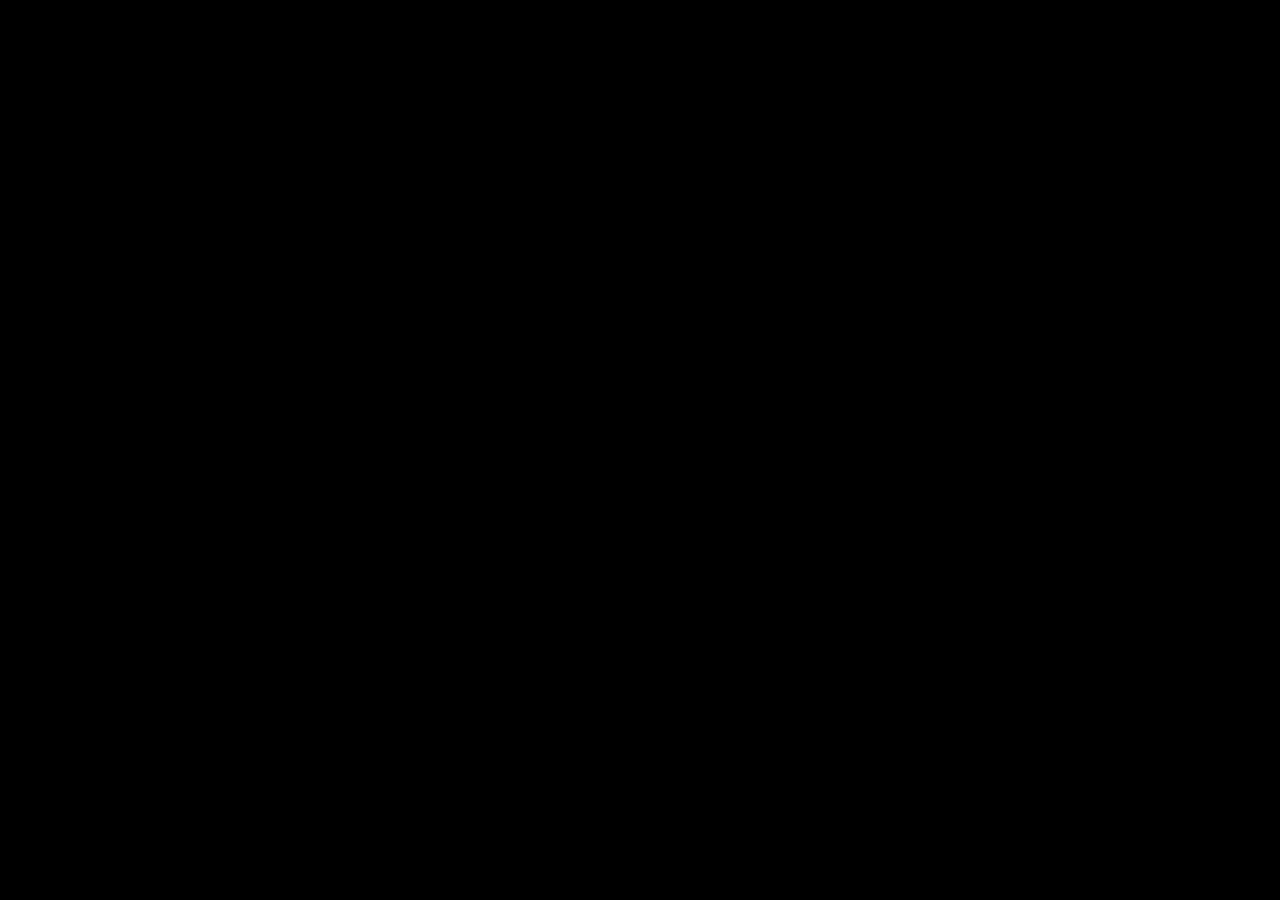
==== admin.html @ b7708b69 "Create admin.html" ====
<!DOCTYPE html>
<html lang="en">
<head>
    <meta charset="UTF-8">
    <meta name="viewport" content="width=device-width, initial-scale=1.0, viewport-fit=cover">
    <title>Youth Earner's - Admin Panel</title>
    <link rel="stylesheet" href="https://cdnjs.cloudflare.com/ajax/libs/font-awesome/6.4.0/css/all.min.css">
    <script src="https://unpkg.com/react@18/umd/react.production.min.js"></script>
    <script src="https://unpkg.com/react-dom@18/umd/react-dom.production.min.js"></script>
    <script src="https://unpkg.com/@babel/standalone/babel.min.js"></script>
    <script src="https://cdn.tailwindcss.com"></script>
    <style>
        :root { --black: #000000; --dark: #050505; --gold: #dcae45; --gold-light: #ffe29a; --text: #f8fafc; }
        body { background: var(--black); color: var(--text); font-family: 'Arial', sans-serif; margin: 0; padding: 0; }
        .bg-premium-dark { background: radial-gradient(ellipse at top, rgba(220, 174, 69, 0.15) 0%, transparent 60%), radial-gradient(circle at bottom, rgba(220, 174, 69, 0.1) 0%, #000000 60%); background-color: var(--black); min-height: 100vh; }
        .gold-card { background: linear-gradient(180deg, #111, #050505); border: 1px solid rgba(220,174,69,0.4); box-shadow: 0 0 15px rgba(220,174,69,0.1); transition: all 0.3s ease; }
        .gold-card:hover { border-color: #dcae45; box-shadow: 0 0 25px rgba(220,174,69,0.3); }
        .btn-gold { background: linear-gradient(90deg, #dcae45, #ffe29a, #dcae45); color: #000; font-weight: bold; border: none; transition: 0.3s; background-size: 200% auto; }
        .btn-gold:hover { background-position: right center; }
        .btn-gold:active { transform: scale(0.95); }
        .text-gold-gradient { background: linear-gradient(90deg, #ffe29a, #dcae45); -webkit-background-clip: text; -webkit-text-fill-color: transparent; }
        
        /* Custom Scrollbar for tables */
        .custom-scroll::-webkit-scrollbar { height: 8px; width: 8px; }
        .custom-scroll::-webkit-scrollbar-track { background: #111; border-radius: 4px; }
        .custom-scroll::-webkit-scrollbar-thumb { background: #dcae45; border-radius: 4px; }
        
        table { width: 100%; border-collapse: separate; border-spacing: 0; }
        th { background: #111; color: #dcae45; padding: 12px; text-align: left; border-bottom: 2px solid #dcae45; white-space: nowrap; }
        td { padding: 12px; border-bottom: 1px solid #333; white-space: nowrap; }
        tr:hover { background: rgba(220,174,69,0.05); }
    </style>
</head>
<body>

    <div id="root"></div>

    <!-- Firebase Connection Script -->
    <script type="module">
        import { initializeApp } from "https://www.gstatic.com/firebasejs/10.8.1/firebase-app.js";
        import { getFirestore, collection, query, onSnapshot, doc, setDoc, getDoc, addDoc, updateDoc, deleteDoc } from "https://www.gstatic.com/firebasejs/10.8.1/firebase-firestore.js";

        const firebaseConfig = {
            apiKey: "AIzaSyA4pTWtUMbZFhrMORZibUhV7gpPRy6DreY",
            authDomain: "youth-earners-d34ca.firebaseapp.com",
            projectId: "youth-earners-d34ca",
            storageBucket: "youth-earners-d34ca.firebasestorage.app",
            messagingSenderId: "568087034965",
            appId: "1:568087034965:web:b4f79488d22db53af128dc"
        };

        const app = initializeApp(firebaseConfig);
        window.db = getFirestore(app);
        window.fs = { collection, query, onSnapshot, doc, setDoc, getDoc, addDoc, updateDoc, deleteDoc };
    </script>

    <!-- React Admin UI -->
    <script type="text/babel">
        const { useState, useEffect } = React;

        function AdminApp() {
            const [isAuthorized, setIsAuthorized] = useState(false);
            const [password, setPassword] = useState('');
            const [activeTab, setActiveTab] = useState('dashboard');

            // Data States
            const [deposits, setDeposits] = useState([]);
            const [withdrawals, setWithdrawals] = useState([]);
            const [matches, setMatches] = useState([]);
            const [banners, setBanners] = useState([]);
            const [adminUtrs, setAdminUtrs] = useState([]);
            const [settings, setSettings] = useState({ upiId: '', qrUrl: '' });

            // Form States
            const [matchForm, setMatchForm] = useState({ entry: '', win: '', logo: '' });
            const [bannerForm, setBannerForm] = useState({ imageUrl: '', link: '' });
            const [utrForm, setUtrForm] = useState({ utr: '', amount: '' });

            // Simple Admin Auth
            const handleLogin = (e) => {
                e.preventDefault();
                if(password === 'Admin@123') setIsAuthorized(true); // Default Password
                else alert('Wrong Password!');
            };

            // ---- FETCH DATA LISENERS ----
            useEffect(() => {
                if(!isAuthorized || !window.db) return;

                const unsubs = [];
                // 1. Fetch Deposits
                unsubs.push(window.fs.onSnapshot(window.fs.collection(window.db, "deposits"), (snap) => {
                    let deps = snap.docs.map(doc => ({ id: doc.id, ...doc.data() }));
                    setDeposits(deps.sort((a,b) => b.date - a.date));
                }));

                // 2. Fetch Withdrawals
                unsubs.push(window.fs.onSnapshot(window.fs.collection(window.db, "withdrawals"), (snap) => {
                    let withs = snap.docs.map(doc => ({ id: doc.id, ...doc.data() }));
                    setWithdrawals(withs.sort((a,b) => b.date - a.date));
                }));

                // 3. Fetch Matches
                unsubs.push(window.fs.onSnapshot(window.fs.collection(window.db, "matches"), (snap) => {
                    setMatches(snap.docs.map(doc => ({ id: doc.id, ...doc.data() })));
                }));

                // 4. Fetch Banners
                unsubs.push(window.fs.onSnapshot(window.fs.collection(window.db, "banners"), (snap) => {
                    setBanners(snap.docs.map(doc => ({ id: doc.id, ...doc.data() })));
                }));

                // 5. Fetch Admin UTRs
                unsubs.push(window.fs.onSnapshot(window.fs.collection(window.db, "admin_utrs"), (snap) => {
                    setAdminUtrs(snap.docs.map(doc => ({ id: doc.id, ...doc.data() })));
                }));

                // 6. Fetch Settings
                const fetchSettings = async () => {
                    const snap = await window.fs.getDoc(window.fs.doc(window.db, "settings", "payment"));
                    if(snap.exists()) setSettings(snap.data());
                };
                fetchSettings();

                return () => unsubs.forEach(unsub => unsub());
            }, [isAuthorized]);

            // ---- AUTO APPROVE LOGIC ----
            useEffect(() => {
                const autoApprove = async () => {
                    if(deposits.length === 0 || adminUtrs.length === 0) return;
                    
                    for (let dep of deposits) {
                        if (dep.status === 'pending') {
                            // Find matching UTR that is unused
                            const match = adminUtrs.find(u => u.utr === dep.utr && u.used === false);
                            if (match && Number(match.amount) === Number(dep.amount)) {
                                console.log(`Auto-Approving UTR: ${dep.utr}`);
                                // 1. Mark Deposit as Approved
                                await window.fs.updateDoc(window.fs.doc(window.db, "deposits", dep.id), { status: 'approved', note: 'Auto' });
                                // 2. Mark Admin UTR as Used
                                await window.fs.updateDoc(window.fs.doc(window.db, "admin_utrs", match.id), { used: true });
                                // 3. Update User Wallet
                                const userRef = window.fs.doc(window.db, "users", dep.uid);
                                const userSnap = await window.fs.getDoc(userRef);
                                if(userSnap.exists()){
                                    await window.fs.updateDoc(userRef, { wallet: userSnap.data().wallet + Number(dep.amount) });
                                }
                            }
                        }
                    }
                };
                autoApprove();
            }, [deposits, adminUtrs]);


            // ---- HANDLERS ----
            const addMatch = async (e) => {
                e.preventDefault();
                await window.fs.addDoc(window.fs.collection(window.db, "matches"), { entry: Number(matchForm.entry), win: Number(matchForm.win), logo: matchForm.logo });
                setMatchForm({ entry: '', win: '', logo: '' });
                alert("Match Added!");
            };

            const addBanner = async (e) => {
                e.preventDefault();
                await window.fs.addDoc(window.fs.collection(window.db, "banners"), { imageUrl: bannerForm.imageUrl, link: bannerForm.link });
                setBannerForm({ imageUrl: '', link: '' });
                alert("Banner Added!");
            };

            const addUtr = async (e) => {
                e.preventDefault();
                await window.fs.addDoc(window.fs.collection(window.db, "admin_utrs"), { utr: utrForm.utr, amount: Number(utrForm.amount), used: false, date: new Date() });
                setUtrForm({ utr: '', amount: '' });
                alert("UTR Added for Auto-Approve!");
            };

            const saveSettings = async (e) => {
                e.preventDefault();
                await window.fs.setDoc(window.fs.doc(window.db, "settings", "payment"), settings);
                alert("Settings Saved!");
            };

            const deleteItem = async (col, id) => {
                if(confirm("Are you sure?")) await window.fs.deleteDoc(window.fs.doc(window.db, col, id));
            };

            // ---- ACTION BUTTONS (APPROVE / REJECT) ----
            const handleDepositAction = async (dep, action) => {
                if(confirm(`Are you sure you want to ${action} this deposit?`)){
                    if(action === 'Approve'){
                        await window.fs.updateDoc(window.fs.doc(window.db, "deposits", dep.id), { status: 'approved', note: 'Manual' });
                        const userRef = window.fs.doc(window.db, "users", dep.uid);
                        const userSnap = await window.fs.getDoc(userRef);
                        if(userSnap.exists()) await window.fs.updateDoc(userRef, { wallet: userSnap.data().wallet + Number(dep.amount) });
                    } else {
                        await window.fs.updateDoc(window.fs.doc(window.db, "deposits", dep.id), { status: 'rejected' });
                    }
                }
            };

            const handleWithdrawAction = async (wit, action) => {
                if(confirm(`Are you sure you want to ${action} this withdrawal?`)){
                    if(action === 'Approve'){
                        await window.fs.updateDoc(window.fs.doc(window.db, "withdrawals", wit.id), { status: 'approved' });
                        // Money was already deducted from user wallet when requesting
                    } else {
                        await window.fs.updateDoc(window.fs.doc(window.db, "withdrawals", wit.id), { status: 'rejected' });
                        // Refund money to user wallet
                        const userRef = window.fs.doc(window.db, "users", wit.uid);
                        const userSnap = await window.fs.getDoc(userRef);
                        if(userSnap.exists()) await window.fs.updateDoc(userRef, { wallet: userSnap.data().wallet + Number(wit.amount) });
                    }
                }
            };

            // ---- UI VIEWS ----
            if(!isAuthorized) {
                return (
                    <div className="bg-premium-dark flex items-center justify-center min-h-screen">
                        <div className="gold-card p-8 rounded-3xl w-full max-w-sm text-center">
                            <i className="fa-solid fa-user-tie text-6xl text-[#dcae45] mb-4"></i>
                            <h2 className="text-2xl font-black text-white mb-6 uppercase tracking-widest">Admin Login</h2>
                            <form onSubmit={handleLogin} className="flex flex-col gap-4">
                                <input type="password" placeholder="Admin Password" value={password} onChange={e=>setPassword(e.target.value)} className="bg-black border border-[#dcae45]/50 p-3 rounded-xl text-white text-center tracking-widest outline-none focus:border-[#dcae45]" required />
                                <button type="submit" className="btn-gold py-3 rounded-xl uppercase tracking-widest mt-2">Access Panel</button>
                            </form>
                        </div>
                    </div>
                );
            }

            return (
                <div className="bg-premium-dark min-h-screen flex">
                    
                    {/* SIDEBAR */}
                    <div className="w-64 bg-[#0a0a0a] border-r border-[#dcae45]/30 min-h-screen p-4 flex flex-col gap-2 shadow-[4px_0_20px_rgba(220,174,69,0.1)]">
                        <div className="text-center pb-6 border-b border-[#dcae45]/20 mb-4 mt-2">
                            <h1 className="text-2xl font-black text-gold-gradient uppercase tracking-wider">Admin Panel</h1>
                            <p className="text-xs text-gray-400 tracking-widest">Youth Earners</p>
                        </div>

                        {[
                            { id: 'dashboard', icon: 'fa-chart-pie', name: 'Dashboard' },
                            { id: 'matches', icon: 'fa-gamepad', name: 'Matches' },
                            { id: 'banners', icon: 'fa-image', name: 'Banners' },
                            { id: 'utrs', icon: 'fa-bolt', name: 'Auto UTRs' },
                            { id: 'deposits', icon: 'fa-arrow-down', name: 'Deposits' },
                            { id: 'withdrawals', icon: 'fa-arrow-up', name: 'Withdrawals' },
                            { id: 'settings', icon: 'fa-gear', name: 'Settings' }
                        ].map(tab => (
                            <button key={tab.id} onClick={() => setActiveTab(tab.id)} 
                                className={`flex items-center gap-3 p-3 rounded-xl transition-all font-bold ${activeTab === tab.id ? 'bg-gradient-to-r from-[#dcae45] to-[#ffe29a] text-black shadow-[0_0_10px_rgba(220,174,69,0.5)]' : 'text-gray-400 hover:bg-[#111] hover:text-[#dcae45]'}`}>
                                <i className={`fa-solid ${tab.icon} w-6`}></i> {tab.name}
                            </button>
                        ))}
                    </div>

                    {/* MAIN CONTENT AREA */}
                    <div className="flex-1 p-8 h-screen overflow-y-auto custom-scroll">
                        
                        {/* DASHBOARD */}
                        {activeTab === 'dashboard' && (
                            <div>
                                <h2 className="text-3xl font-black text-white mb-6 uppercase">Dashboard Overview</h2>
                                <div className="grid grid-cols-3 gap-6">
                                    <div className="gold-card p-6 rounded-2xl flex items-center gap-4">
                                        <div className="w-14 h-14 bg-[#111] border border-[#dcae45]/50 rounded-full flex items-center justify-center text-2xl text-[#dcae45]"><i className="fa-solid fa-clock"></i></div>
                                        <div><div className="text-gray-400 text-sm font-bold">Pending Deposits</div><div className="text-3xl font-black text-white">{deposits.filter(d=>d.status==='pending').length}</div></div>
                                    </div>
                                    <div className="gold-card p-6 rounded-2xl flex items-center gap-4">
                                        <div className="w-14 h-14 bg-[#111] border border-[#dcae45]/50 rounded-full flex items-center justify-center text-2xl text-[#dcae45]"><i className="fa-solid fa-money-bill-transfer"></i></div>
                                        <div><div className="text-gray-400 text-sm font-bold">Pending Withdrawals</div><div className="text-3xl font-black text-white">{withdrawals.filter(w=>w.status==='pending').length}</div></div>
                                    </div>
                                    <div className="gold-card p-6 rounded-2xl flex items-center gap-4">
                                        <div className="w-14 h-14 bg-[#111] border border-[#dcae45]/50 rounded-full flex items-center justify-center text-2xl text-[#dcae45]"><i className="fa-solid fa-bolt"></i></div>
                                        <div><div className="text-gray-400 text-sm font-bold">Active Auto-UTRs</div><div className="text-3xl font-black text-white">{adminUtrs.filter(u=>!u.used).length}</div></div>
                                    </div>
                                </div>
                            </div>
                        )}

                        {/* MATCHES */}
                        {activeTab === 'matches' && (
                            <div>
                                <h2 className="text-3xl font-black text-white mb-6 uppercase">Manage Matches</h2>
                                <form onSubmit={addMatch} className="gold-card p-6 rounded-2xl mb-8 flex gap-4 items-end">
                                    <div className="flex-1"><label className="text-xs text-gray-400 font-bold">Entry Amount (₹)</label><input type="number" value={matchForm.entry} onChange={e=>setMatchForm({...matchForm, entry:e.target.value})} className="w-full bg-black border border-gray-700 p-3 rounded-lg text-white outline-none focus:border-[#dcae45] mt-1" required/></div>
                                    <div className="flex-1"><label className="text-xs text-gray-400 font-bold">Winning Amount (₹)</label><input type="number" value={matchForm.win} onChange={e=>setMatchForm({...matchForm, win:e.target.value})} className="w-full bg-black border border-gray-700 p-3 rounded-lg text-white outline-none focus:border-[#dcae45] mt-1" required/></div>
                                    <div className="flex-[2]"><label className="text-xs text-gray-400 font-bold">Logo Image URL</label><input type="text" value={matchForm.logo} onChange={e=>setMatchForm({...matchForm, logo:e.target.value})} placeholder="https://..." className="w-full bg-black border border-gray-700 p-3 rounded-lg text-white outline-none focus:border-[#dcae45] mt-1" required/></div>
                                    <button type="submit" className="btn-gold py-3 px-6 rounded-lg h-[50px]"><i className="fa-solid fa-plus"></i> Add Match</button>
                                </form>
                                <div className="grid grid-cols-4 gap-4">
                                    {matches.map(m => (
                                        <div key={m.id} className="bg-[#111] border border-gray-800 p-4 rounded-xl text-center relative group">
                                            <button onClick={()=>deleteItem('matches', m.id)} className="absolute top-2 right-2 text-red-500 opacity-0 group-hover:opacity-100 transition"><i className="fa-solid fa-trash"></i></button>
                                            <img src={m.logo} className="w-12 h-12 mx-auto mb-2 object-contain bg-black p-1 rounded border border-[#dcae45]" />
                                            <div className="text-gray-400 text-sm">Entry: <span className="text-white font-bold">₹{m.entry}</span></div>
                                            <div className="text-[#10b981] font-black text-lg">WIN: ₹{m.win}</div>
                                        </div>
                                    ))}
                                </div>
                            </div>
                        )}

                        {/* BANNERS */}
                        {activeTab === 'banners' && (
                            <div>
                                <h2 className="text-3xl font-black text-white mb-6 uppercase">Manage Banners</h2>
                                <form onSubmit={addBanner} className="gold-card p-6 rounded-2xl mb-8 flex gap-4 items-end">
                                    <div className="flex-1"><label className="text-xs text-gray-400 font-bold">Banner Image URL</label><input type="text" value={bannerForm.imageUrl} onChange={e=>setBannerForm({...bannerForm, imageUrl:e.target.value})} className="w-full bg-black border border-gray-700 p-3 rounded-lg text-white outline-none focus:border-[#dcae45] mt-1" required/></div>
                                    <div className="flex-1"><label className="text-xs text-gray-400 font-bold">Target Link (Click URL)</label><input type="text" value={bannerForm.link} onChange={e=>setBannerForm({...bannerForm, link:e.target.value})} className="w-full bg-black border border-gray-700 p-3 rounded-lg text-white outline-none focus:border-[#dcae45] mt-1" required/></div>
                                    <button type="submit" className="btn-gold py-3 px-6 rounded-lg h-[50px]"><i className="fa-solid fa-plus"></i> Add Banner</button>
                                </form>
                                <div className="grid grid-cols-2 gap-4">
                                    {banners.map(b => (
                                        <div key={b.id} className="bg-[#111] border border-gray-800 p-2 rounded-xl relative group">
                                            <button onClick={()=>deleteItem('banners', b.id)} className="absolute top-4 right-4 bg-red-500 text-white w-8 h-8 rounded-full opacity-0 group-hover:opacity-100 transition shadow-lg"><i className="fa-solid fa-trash"></i></button>
                                            <img src={b.imageUrl} className="w-full h-32 object-cover rounded-lg border border-[#dcae45]/30" />
                                            <p className="text-xs text-gray-400 mt-2 px-2 overflow-hidden text-ellipsis whitespace-nowrap"><i className="fa-solid fa-link text-[#dcae45]"></i> {b.link}</p>
                                        </div>
                                    ))}
                                </div>
                            </div>
                        )}

                        {/* ADMIN UTRS (AUTO APPROVAL) */}
                        {activeTab === 'utrs' && (
                            <div>
                                <h2 className="text-3xl font-black text-white mb-2 uppercase">Auto-Approve UTRs</h2>
                                <p className="text-gray-400 mb-6 text-sm">Add UTRs received in your bank. If a user submits these, they will be auto-approved.</p>
                                <form onSubmit={addUtr} className="gold-card p-6 rounded-2xl mb-8 flex gap-4 items-end">
                                    <div className="flex-[2]"><label className="text-xs text-gray-400 font-bold">Transaction ID / UTR</label><input type="text" value={utrForm.utr} onChange={e=>setUtrForm({...utrForm, utr:e.target.value})} className="w-full bg-black border border-gray-700 p-3 rounded-lg text-white outline-none focus:border-[#dcae45] mt-1" required/></div>
                                    <div className="flex-1"><label className="text-xs text-gray-400 font-bold">Amount Received (₹)</label><input type="number" value={utrForm.amount} onChange={e=>setUtrForm({...utrForm, amount:e.target.value})} className="w-full bg-black border border-gray-700 p-3 rounded-lg text-white outline-none focus:border-[#dcae45] mt-1" required/></div>
                                    <button type="submit" className="btn-gold py-3 px-6 rounded-lg h-[50px]"><i className="fa-solid fa-plus"></i> Add UTR</button>
                                </form>
                                <div className="gold-card rounded-2xl overflow-hidden overflow-x-auto custom-scroll">
                                    <table className="w-full">
                                        <thead><tr><th>UTR Number</th><th>Amount</th><th>Status</th><th>Action</th></tr></thead>
                                        <tbody>
                                            {adminUtrs.map(u => (
                                                <tr key={u.id}>
                                                    <td className="font-mono text-gray-300">{u.utr}</td>
                                                    <td className="font-bold text-[#dcae45]">₹{u.amount}</td>
                                                    <td>{u.used ? <span className="bg-gray-800 text-gray-400 px-3 py-1 rounded-full text-xs font-bold">USED</span> : <span className="bg-[#10b981]/20 text-[#10b981] px-3 py-1 rounded-full text-xs font-bold border border-[#10b981]/50">AVAILABLE</span>}</td>
                                                    <td><button onClick={()=>deleteItem('admin_utrs', u.id)} className="text-red-500 hover:text-red-400"><i className="fa-solid fa-trash"></i></button></td>
                                                </tr>
                                            ))}
                                        </tbody>
                                    </table>
                                </div>
                            </div>
                        )}

                        {/* DEPOSITS TABLE */}
                        {activeTab === 'deposits' && (
                            <div>
                                <h2 className="text-3xl font-black text-white mb-6 uppercase">Deposit Requests</h2>
                                <div className="gold-card rounded-2xl overflow-hidden overflow-x-auto custom-scroll">
                                    <table className="w-full">
                                        <thead><tr><th>User</th><th>Amount</th><th>UTR</th><th>Status</th><th>Actions</th></tr></thead>
                                        <tbody>
                                            {deposits.map(d => (
                                                <tr key={d.id}>
                                                    <td><div className="font-bold text-white">{d.name}</div><div className="text-xs text-gray-500">{d.uid.substring(0,8)}...</div></td>
                                                    <td className="text-xl font-black text-[#10b981]">₹{d.amount}</td>
                                                    <td className="font-mono text-gray-400">{d.utr}</td>
                                                    <td>
                                                        {d.status==='pending' && <span className="text-yellow-500 font-bold"><i className="fa-solid fa-clock"></i> Pending</span>}
                                                        {d.status==='approved' && <span className="text-emerald-500 font-bold"><i className="fa-solid fa-check"></i> Approved</span>}
                                                        {d.status==='rejected' && <span className="text-red-500 font-bold"><i className="fa-solid fa-xmark"></i> Rejected</span>}
                                                        {d.note==='Auto' && <span className="ml-2 bg-[#dcae45] text-black text-[10px] px-2 py-0.5 rounded-full font-bold">AUTO</span>}
                                                    </td>
                                                    <td>
                                                        {d.status === 'pending' && (
                                                            <div className="flex gap-2">
                                                                <button onClick={()=>handleDepositAction(d, 'Approve')} className="bg-[#10b981] hover:bg-emerald-400 text-black px-4 py-1.5 rounded font-bold transition">Approve</button>
                                                                <button onClick={()=>handleDepositAction(d, 'Reject')} className="bg-red-500 hover:bg-red-400 text-white px-4 py-1.5 rounded font-bold transition">Reject</button>
                                                            </div>
                                                        )}
                                                    </td>
                                                </tr>
                                            ))}
                                        </tbody>
                                    </table>
                                </div>
                            </div>
                        )}

                        {/* WITHDRAWALS TABLE */}
                        {activeTab === 'withdrawals' && (
                            <div>
                                <h2 className="text-3xl font-black text-white mb-6 uppercase">Withdrawal Requests</h2>
                                <div className="gold-card rounded-2xl overflow-hidden overflow-x-auto custom-scroll">
                                    <table className="w-full">
                                        <thead><tr><th>User</th><th>Amount</th><th>Transfer To</th><th>Status</th><th>Actions</th></tr></thead>
                                        <tbody>
                                            {withdrawals.map(w => (
                                                <tr key={w.id}>
                                                    <td><div className="font-bold text-white">{w.name}</div><div className="text-xs text-gray-500">{w.uid.substring(0,8)}...</div></td>
                                                    <td className="text-xl font-black text-[#dcae45]">₹{w.amount}</td>
                                                    <td>
                                                        <div className="text-xs uppercase text-gray-400 font-bold">{w.type}</div>
                                                        <div className="font-mono text-white">{w.id}</div>
                                                    </td>
                                                    <td>
                                                        {w.status==='pending' && <span className="text-yellow-500 font-bold"><i className="fa-solid fa-clock"></i> Pending</span>}
                                                        {w.status==='approved' && <span className="text-emerald-500 font-bold"><i className="fa-solid fa-check"></i> Paid</span>}
                                                        {w.status==='rejected' && <span className="text-red-500 font-bold"><i className="fa-solid fa-rotate-left"></i> Refunded</span>}
                                                    </td>
                                                    <td>
                                                        {w.status === 'pending' && (
                                                            <div className="flex gap-2">
                                                                <button onClick={()=>handleWithdrawAction(w, 'Approve')} className="bg-[#dcae45] hover:bg-[#ffe29a] text-black px-4 py-1.5 rounded font-bold transition">Mark Paid</button>
                                                                <button onClick={()=>handleWithdrawAction(w, 'Reject')} className="bg-transparent border border-red-500 text-red-500 hover:bg-red-500 hover:text-white px-4 py-1.5 rounded font-bold transition">Reject & Refund</button>
                                                            </div>
                                                        )}
                                                    </td>
                                                </tr>
                                            ))}
                                        </tbody>
                                    </table>
                                </div>
                            </div>
                        )}

                        {/* SETTINGS */}
                        {activeTab === 'settings' && (
                            <div>
                                <h2 className="text-3xl font-black text-white mb-6 uppercase">App Settings</h2>
                                <form onSubmit={saveSettings} className="gold-card p-8 rounded-3xl max-w-xl">
                                    <div className="mb-6">
                                        <label className="block text-gray-400 font-bold mb-2 uppercase tracking-wide text-sm">Official UPI ID</label>
                                        <input type="text" value={settings.upiId} onChange={e=>setSettings({...settings, upiId:e.target.value})} className="w-full bg-black border border-gray-700 p-4 rounded-xl text-white outline-none focus:border-[#dcae45] text-lg font-bold" placeholder="youthearners@ybl"/>
                                    </div>
                                    <div className="mb-8">
                                        <label className="block text-gray-400 font-bold mb-2 uppercase tracking-wide text-sm">Payment QR Code Image URL</label>
                                        <input type="text" value={settings.qrUrl} onChange={e=>setSettings({...settings, qrUrl:e.target.value})} className="w-full bg-black border border-gray-700 p-4 rounded-xl text-white outline-none focus:border-[#dcae45]" placeholder="https://..."/>
                                        {settings.qrUrl && <img src={settings.qrUrl} className="mt-4 w-32 h-32 border border-[#dcae45] p-2 bg-white rounded-xl" />}
                                    </div>
                                    <button type="submit" className="btn-gold w-full py-4 rounded-xl text-xl uppercase tracking-widest"><i className="fa-solid fa-save"></i> Save Settings</button>
                                </form>
                            </div>
                        )}
                    </div>

                </div>
            );
        }
        const root = ReactDOM.createRoot(document.getElementById('root'));
        root.render(<AdminApp />);
    </script>
</body>
</html>
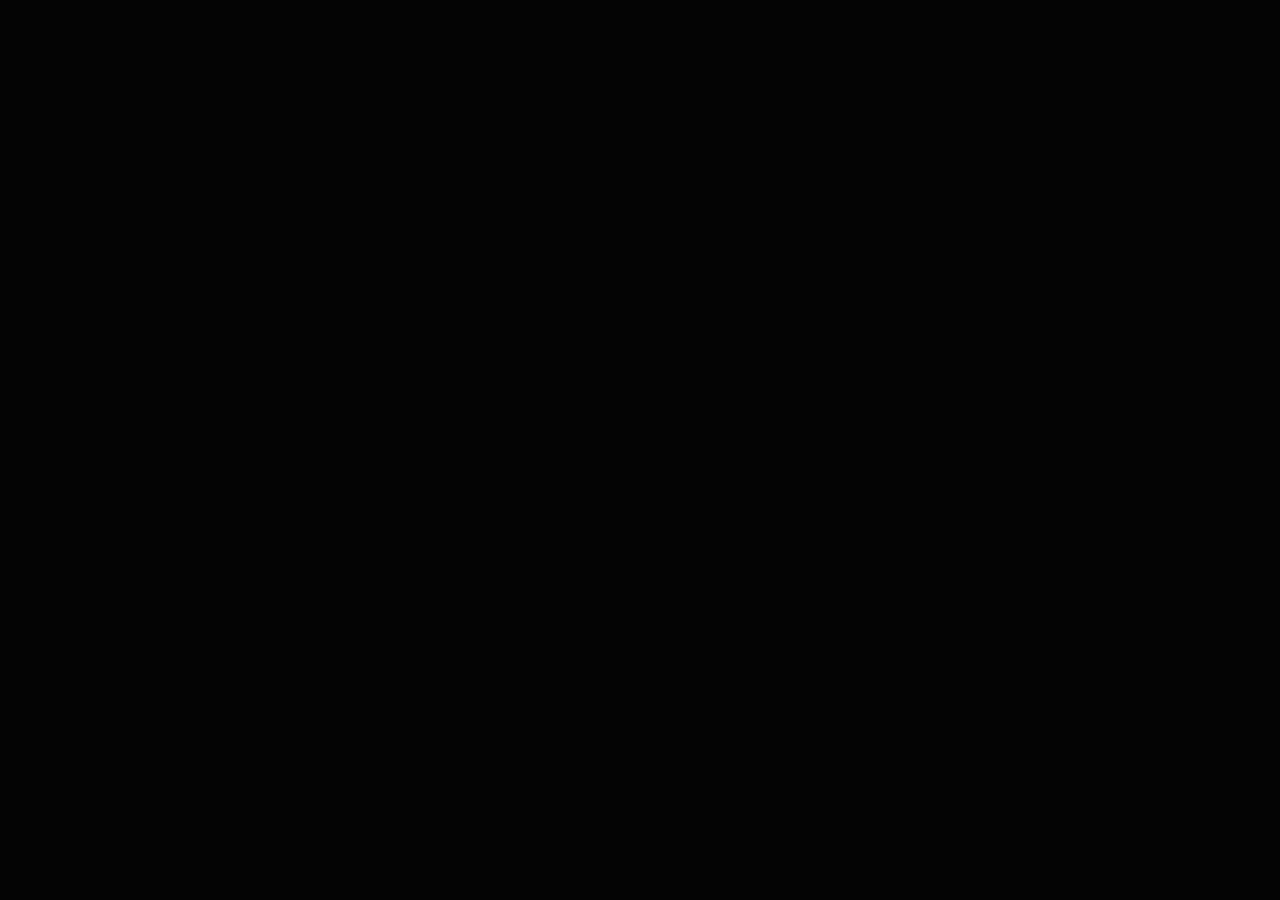
==== commit d6dffd6f: "Update and rename index.html to admin.html" ====
--- a/admin.html
+++ b/admin.html
@@ -2,44 +2,28 @@
 <html lang="en">
 <head>
     <meta charset="UTF-8">
-    <meta name="viewport" content="width=device-width, initial-scale=1.0, viewport-fit=cover">
-    <title>Youth Earner's - Admin Panel</title>
+    <meta name="viewport" content="width=device-width, initial-scale=1.0">
+    <title>Youth Earner's - VIP Admin</title>
     <link rel="stylesheet" href="https://cdnjs.cloudflare.com/ajax/libs/font-awesome/6.4.0/css/all.min.css">
     <script src="https://unpkg.com/react@18/umd/react.production.min.js"></script>
     <script src="https://unpkg.com/react-dom@18/umd/react-dom.production.min.js"></script>
     <script src="https://unpkg.com/@babel/standalone/babel.min.js"></script>
     <script src="https://cdn.tailwindcss.com"></script>
     <style>
-        :root { --black: #000000; --dark: #050505; --gold: #dcae45; --gold-light: #ffe29a; --text: #f8fafc; }
-        body { background: var(--black); color: var(--text); font-family: 'Arial', sans-serif; margin: 0; padding: 0; }
-        .bg-premium-dark { background: radial-gradient(ellipse at top, rgba(220, 174, 69, 0.15) 0%, transparent 60%), radial-gradient(circle at bottom, rgba(220, 174, 69, 0.1) 0%, #000000 60%); background-color: var(--black); min-height: 100vh; }
-        .gold-card { background: linear-gradient(180deg, #111, #050505); border: 1px solid rgba(220,174,69,0.4); box-shadow: 0 0 15px rgba(220,174,69,0.1); transition: all 0.3s ease; }
-        .gold-card:hover { border-color: #dcae45; box-shadow: 0 0 25px rgba(220,174,69,0.3); }
-        .btn-gold { background: linear-gradient(90deg, #dcae45, #ffe29a, #dcae45); color: #000; font-weight: bold; border: none; transition: 0.3s; background-size: 200% auto; }
-        .btn-gold:hover { background-position: right center; }
-        .btn-gold:active { transform: scale(0.95); }
-        .text-gold-gradient { background: linear-gradient(90deg, #ffe29a, #dcae45); -webkit-background-clip: text; -webkit-text-fill-color: transparent; }
-        
-        /* Custom Scrollbar for tables */
-        .custom-scroll::-webkit-scrollbar { height: 8px; width: 8px; }
-        .custom-scroll::-webkit-scrollbar-track { background: #111; border-radius: 4px; }
-        .custom-scroll::-webkit-scrollbar-thumb { background: #dcae45; border-radius: 4px; }
-        
-        table { width: 100%; border-collapse: separate; border-spacing: 0; }
-        th { background: #111; color: #dcae45; padding: 12px; text-align: left; border-bottom: 2px solid #dcae45; white-space: nowrap; }
-        td { padding: 12px; border-bottom: 1px solid #333; white-space: nowrap; }
-        tr:hover { background: rgba(220,174,69,0.05); }
+        body { background-color: #050505; color: #f8fafc; font-family: 'Arial', sans-serif; overflow-x: hidden; }
+        .sidebar-active { background: linear-gradient(90deg, rgba(220,174,69,0.15) 0%, transparent 100%); border-left: 4px solid #dcae45; color: #dcae45 !important; }
+        .gold-glow { box-shadow: 0 0 15px rgba(220,174,69,0.15); }
+        .hide-scrollbar::-webkit-scrollbar { display: none; }
     </style>
 </head>
 <body>
-
-    <div id="root"></div>
-
-    <!-- Firebase Connection Script -->
+    <div id="admin-root"></div>
+
     <script type="module">
         import { initializeApp } from "https://www.gstatic.com/firebasejs/10.8.1/firebase-app.js";
-        import { getFirestore, collection, query, onSnapshot, doc, setDoc, getDoc, addDoc, updateDoc, deleteDoc } from "https://www.gstatic.com/firebasejs/10.8.1/firebase-firestore.js";
-
+        import { getFirestore, collection, query, where, getDocs, doc, getDoc, updateDoc, addDoc, deleteDoc, onSnapshot } from "https://www.gstatic.com/firebasejs/10.8.1/firebase-firestore.js";
+
+        // तुम्हारा असली Firebase Config
         const firebaseConfig = {
             apiKey: "AIzaSyA4pTWtUMbZFhrMORZibUhV7gpPRy6DreY",
             authDomain: "youth-earners-d34ca.firebaseapp.com",
@@ -51,405 +35,356 @@
 
         const app = initializeApp(firebaseConfig);
         window.db = getFirestore(app);
-        window.fs = { collection, query, onSnapshot, doc, setDoc, getDoc, addDoc, updateDoc, deleteDoc };
+        window.fs = { collection, query, where, getDocs, doc, getDoc, updateDoc, addDoc, deleteDoc, onSnapshot };
     </script>
 
-    <!-- React Admin UI -->
     <script type="text/babel">
         const { useState, useEffect } = React;
 
-        function AdminApp() {
-            const [isAuthorized, setIsAuthorized] = useState(false);
-            const [password, setPassword] = useState('');
+        function AdminPanel() {
             const [activeTab, setActiveTab] = useState('dashboard');
-
-            // Data States
+            
+            // State variables
             const [deposits, setDeposits] = useState([]);
             const [withdrawals, setWithdrawals] = useState([]);
+            const [autoUtrs, setAutoUtrs] = useState([]);
             const [matches, setMatches] = useState([]);
-            const [banners, setBanners] = useState([]);
-            const [adminUtrs, setAdminUtrs] = useState([]);
-            const [settings, setSettings] = useState({ upiId: '', qrUrl: '' });
-
-            // Form States
-            const [matchForm, setMatchForm] = useState({ entry: '', win: '', logo: '' });
-            const [bannerForm, setBannerForm] = useState({ imageUrl: '', link: '' });
-            const [utrForm, setUtrForm] = useState({ utr: '', amount: '' });
-
-            // Simple Admin Auth
-            const handleLogin = (e) => {
-                e.preventDefault();
-                if(password === 'Admin@123') setIsAuthorized(true); // Default Password
-                else alert('Wrong Password!');
-            };
-
-            // ---- FETCH DATA LISENERS ----
+            
+            // Inputs
+            const [newUtr, setNewUtr] = useState('');
+            const [matchEntry, setMatchEntry] = useState('');
+            const [matchWin, setMatchWin] = useState('');
+
+            // ==========================================
+            // REAL-TIME DATABASE LISTENERS
+            // ==========================================
             useEffect(() => {
-                if(!isAuthorized || !window.db) return;
-
-                const unsubs = [];
-                // 1. Fetch Deposits
-                unsubs.push(window.fs.onSnapshot(window.fs.collection(window.db, "deposits"), (snap) => {
-                    let deps = snap.docs.map(doc => ({ id: doc.id, ...doc.data() }));
-                    setDeposits(deps.sort((a,b) => b.date - a.date));
-                }));
-
-                // 2. Fetch Withdrawals
-                unsubs.push(window.fs.onSnapshot(window.fs.collection(window.db, "withdrawals"), (snap) => {
-                    let withs = snap.docs.map(doc => ({ id: doc.id, ...doc.data() }));
-                    setWithdrawals(withs.sort((a,b) => b.date - a.date));
-                }));
-
-                // 3. Fetch Matches
-                unsubs.push(window.fs.onSnapshot(window.fs.collection(window.db, "matches"), (snap) => {
-                    setMatches(snap.docs.map(doc => ({ id: doc.id, ...doc.data() })));
-                }));
-
-                // 4. Fetch Banners
-                unsubs.push(window.fs.onSnapshot(window.fs.collection(window.db, "banners"), (snap) => {
-                    setBanners(snap.docs.map(doc => ({ id: doc.id, ...doc.data() })));
-                }));
-
-                // 5. Fetch Admin UTRs
-                unsubs.push(window.fs.onSnapshot(window.fs.collection(window.db, "admin_utrs"), (snap) => {
-                    setAdminUtrs(snap.docs.map(doc => ({ id: doc.id, ...doc.data() })));
-                }));
-
-                // 6. Fetch Settings
-                const fetchSettings = async () => {
-                    const snap = await window.fs.getDoc(window.fs.doc(window.db, "settings", "payment"));
-                    if(snap.exists()) setSettings(snap.data());
-                };
-                fetchSettings();
-
-                return () => unsubs.forEach(unsub => unsub());
-            }, [isAuthorized]);
-
-            // ---- AUTO APPROVE LOGIC ----
-            useEffect(() => {
-                const autoApprove = async () => {
-                    if(deposits.length === 0 || adminUtrs.length === 0) return;
-                    
-                    for (let dep of deposits) {
-                        if (dep.status === 'pending') {
-                            // Find matching UTR that is unused
-                            const match = adminUtrs.find(u => u.utr === dep.utr && u.used === false);
-                            if (match && Number(match.amount) === Number(dep.amount)) {
-                                console.log(`Auto-Approving UTR: ${dep.utr}`);
-                                // 1. Mark Deposit as Approved
-                                await window.fs.updateDoc(window.fs.doc(window.db, "deposits", dep.id), { status: 'approved', note: 'Auto' });
-                                // 2. Mark Admin UTR as Used
-                                await window.fs.updateDoc(window.fs.doc(window.db, "admin_utrs", match.id), { used: true });
-                                // 3. Update User Wallet
-                                const userRef = window.fs.doc(window.db, "users", dep.uid);
-                                const userSnap = await window.fs.getDoc(userRef);
-                                if(userSnap.exists()){
-                                    await window.fs.updateDoc(userRef, { wallet: userSnap.data().wallet + Number(dep.amount) });
-                                }
+                if(!window.fs) return;
+                
+                // Live Pending Deposits
+                const qDep = window.fs.query(window.fs.collection(window.db, "deposits"), window.fs.where("status", "==", "pending"));
+                const unsubDep = window.fs.onSnapshot(qDep, (snap) => {
+                    let d = []; snap.forEach(doc => d.push({ id: doc.id, ...doc.data() }));
+                    setDeposits(d);
+                });
+
+                // Live Pending Withdrawals
+                const qWith = window.fs.query(window.fs.collection(window.db, "withdrawals"), window.fs.where("status", "==", "pending"));
+                const unsubWith = window.fs.onSnapshot(qWith, (snap) => {
+                    let w = []; snap.forEach(doc => w.push({ id: doc.id, ...doc.data() }));
+                    setWithdrawals(w);
+                });
+
+                // Live Auto UTRs (Unused)
+                const qUtr = window.fs.query(window.fs.collection(window.db, "auto_utrs"), window.fs.where("used", "==", false));
+                const unsubUtr = window.fs.onSnapshot(qUtr, (snap) => {
+                    let u = []; snap.forEach(doc => u.push({ id: doc.id, ...doc.data() }));
+                    setAutoUtrs(u);
+                });
+
+                // Live Match Tiers
+                const unsubMatches = window.fs.onSnapshot(window.fs.collection(window.db, "match_tiers"), (snap) => {
+                    let m = []; snap.forEach(doc => m.push({ id: doc.id, ...doc.data() }));
+                    m.sort((a,b) => a.entry - b.entry);
+                    setMatches(m);
+                });
+
+                return () => { unsubDep(); unsubWith(); unsubUtr(); unsubMatches(); };
+            }, []);
+
+            // ==========================================
+            // DEPOSIT & REFERRAL LOGIC
+            // ==========================================
+            const approveDeposit = async (dep, isAuto = false) => {
+                if(!isAuto && !confirm(`Approve ₹${dep.amount} for ${dep.name}?`)) return;
+                try {
+                    await window.fs.updateDoc(window.fs.doc(window.db, "deposits", dep.id), { status: 'approved' });
+
+                    const userRef = window.fs.doc(window.db, "users", dep.uid);
+                    const userSnap = await window.fs.getDoc(userRef);
+                    if (userSnap.exists()) {
+                        const userData = userSnap.data();
+                        await window.fs.updateDoc(userRef, { wallet: Number(userData.wallet || 0) + Number(dep.amount) });
+
+                        // AUTO REFERRAL ₹10 REWARD (Min ₹30 condition)
+                        if (dep.amount >= 30 && userData.referralUsed && !userData.referralRewardGiven) {
+                            const usersSnap = await window.fs.getDocs(window.fs.collection(window.db, "users"));
+                            let referrerDoc = null; let referrerData = null;
+                            usersSnap.forEach(uDoc => {
+                                const u = uDoc.data();
+                                const expectedCode = "YE-" + (u.number ? u.number.slice(-4) : "9999");
+                                if(expectedCode === userData.referralUsed) { referrerDoc = uDoc; referrerData = u; }
+                            });
+
+                            if(referrerDoc && referrerData) {
+                                await window.fs.updateDoc(window.fs.doc(window.db, "users", referrerDoc.id), { wallet: Number(referrerData.wallet || 0) + 10 });
+                                await window.fs.updateDoc(userRef, { referralRewardGiven: true });
+                                if(!isAuto) alert("Success! ₹10 Referral Bonus sent automatically.");
                             }
                         }
                     }
-                };
-                autoApprove();
-            }, [deposits, adminUtrs]);
-
-
-            // ---- HANDLERS ----
-            const addMatch = async (e) => {
-                e.preventDefault();
-                await window.fs.addDoc(window.fs.collection(window.db, "matches"), { entry: Number(matchForm.entry), win: Number(matchForm.win), logo: matchForm.logo });
-                setMatchForm({ entry: '', win: '', logo: '' });
-                alert("Match Added!");
-            };
-
-            const addBanner = async (e) => {
-                e.preventDefault();
-                await window.fs.addDoc(window.fs.collection(window.db, "banners"), { imageUrl: bannerForm.imageUrl, link: bannerForm.link });
-                setBannerForm({ imageUrl: '', link: '' });
-                alert("Banner Added!");
-            };
-
-            const addUtr = async (e) => {
-                e.preventDefault();
-                await window.fs.addDoc(window.fs.collection(window.db, "admin_utrs"), { utr: utrForm.utr, amount: Number(utrForm.amount), used: false, date: new Date() });
-                setUtrForm({ utr: '', amount: '' });
-                alert("UTR Added for Auto-Approve!");
-            };
-
-            const saveSettings = async (e) => {
-                e.preventDefault();
-                await window.fs.setDoc(window.fs.doc(window.db, "settings", "payment"), settings);
-                alert("Settings Saved!");
-            };
-
-            const deleteItem = async (col, id) => {
-                if(confirm("Are you sure?")) await window.fs.deleteDoc(window.fs.doc(window.db, col, id));
-            };
-
-            // ---- ACTION BUTTONS (APPROVE / REJECT) ----
-            const handleDepositAction = async (dep, action) => {
-                if(confirm(`Are you sure you want to ${action} this deposit?`)){
-                    if(action === 'Approve'){
-                        await window.fs.updateDoc(window.fs.doc(window.db, "deposits", dep.id), { status: 'approved', note: 'Manual' });
-                        const userRef = window.fs.doc(window.db, "users", dep.uid);
-                        const userSnap = await window.fs.getDoc(userRef);
-                        if(userSnap.exists()) await window.fs.updateDoc(userRef, { wallet: userSnap.data().wallet + Number(dep.amount) });
-                    } else {
-                        await window.fs.updateDoc(window.fs.doc(window.db, "deposits", dep.id), { status: 'rejected' });
+                    if(!isAuto) alert("Deposit Approved!");
+                } catch(e) { console.error(e); alert("Error approving deposit!"); }
+            };
+
+            const rejectDeposit = async (id) => {
+                if(!confirm("Reject this deposit?")) return;
+                await window.fs.updateDoc(window.fs.doc(window.db, "deposits", id), { status: 'rejected' });
+            };
+
+            // ==========================================
+            // WITHDRAWAL LOGIC
+            // ==========================================
+            const approveWithdrawal = async (id) => {
+                if(!confirm("Have you sent the money? Mark as Paid?")) return;
+                await window.fs.updateDoc(window.fs.doc(window.db, "withdrawals", id), { status: 'approved' });
+            };
+
+            const rejectWithdrawal = async (withData) => {
+                if(!confirm("Reject and Refund money to user's wallet?")) return;
+                try {
+                    await window.fs.updateDoc(window.fs.doc(window.db, "withdrawals", withData.id), { status: 'rejected' });
+                    const userRef = window.fs.doc(window.db, "users", withData.uid);
+                    const userSnap = await window.fs.getDoc(userRef);
+                    if(userSnap.exists()){
+                        const uData = userSnap.data();
+                        await window.fs.updateDoc(userRef, { wallet: Number(uData.wallet || 0) + Number(withData.amount) });
+                    }
+                    alert("Rejected & Refunded!");
+                } catch(e) { alert("Error rejecting!"); }
+            };
+
+            // ==========================================
+            // AUTO UTR LOGIC
+            // ==========================================
+            const addAutoUtr = async () => {
+                if(newUtr.length < 6) return alert("Enter valid UTR.");
+                await window.fs.addDoc(window.fs.collection(window.db, "auto_utrs"), { utr: newUtr, used: false, addedAt: new Date() });
+                setNewUtr(''); alert("Auto UTR Added!");
+            };
+
+            const deleteAutoUtr = async (id) => {
+                if(confirm("Delete this UTR?")) await window.fs.deleteDoc(window.fs.doc(window.db, "auto_utrs", id));
+            };
+
+            const runAutoVerification = async () => {
+                let approvedCount = 0;
+                for (let dep of deposits) {
+                    let matchUtr = autoUtrs.find(u => u.utr === dep.utr);
+                    if (matchUtr) {
+                        await approveDeposit(dep, true); // Auto approve
+                        await window.fs.updateDoc(window.fs.doc(window.db, "auto_utrs", matchUtr.id), { used: true }); // Mark UTR used
+                        approvedCount++;
                     }
                 }
-            };
-
-            const handleWithdrawAction = async (wit, action) => {
-                if(confirm(`Are you sure you want to ${action} this withdrawal?`)){
-                    if(action === 'Approve'){
-                        await window.fs.updateDoc(window.fs.doc(window.db, "withdrawals", wit.id), { status: 'approved' });
-                        // Money was already deducted from user wallet when requesting
-                    } else {
-                        await window.fs.updateDoc(window.fs.doc(window.db, "withdrawals", wit.id), { status: 'rejected' });
-                        // Refund money to user wallet
-                        const userRef = window.fs.doc(window.db, "users", wit.uid);
-                        const userSnap = await window.fs.getDoc(userRef);
-                        if(userSnap.exists()) await window.fs.updateDoc(userRef, { wallet: userSnap.data().wallet + Number(wit.amount) });
-                    }
-                }
-            };
-
-            // ---- UI VIEWS ----
-            if(!isAuthorized) {
-                return (
-                    <div className="bg-premium-dark flex items-center justify-center min-h-screen">
-                        <div className="gold-card p-8 rounded-3xl w-full max-w-sm text-center">
-                            <i className="fa-solid fa-user-tie text-6xl text-[#dcae45] mb-4"></i>
-                            <h2 className="text-2xl font-black text-white mb-6 uppercase tracking-widest">Admin Login</h2>
-                            <form onSubmit={handleLogin} className="flex flex-col gap-4">
-                                <input type="password" placeholder="Admin Password" value={password} onChange={e=>setPassword(e.target.value)} className="bg-black border border-[#dcae45]/50 p-3 rounded-xl text-white text-center tracking-widest outline-none focus:border-[#dcae45]" required />
-                                <button type="submit" className="btn-gold py-3 rounded-xl uppercase tracking-widest mt-2">Access Panel</button>
-                            </form>
+                if(approvedCount > 0) alert(`${approvedCount} Deposits Auto-Approved successfully!`);
+                else alert("No matching UTRs found for pending deposits.");
+            };
+
+            // ==========================================
+            // MATCHES LOGIC
+            // ==========================================
+            const addMatch = async () => {
+                if(!matchEntry || !matchWin) return alert("Fill entry and win amount");
+                await window.fs.addDoc(window.fs.collection(window.db, "match_tiers"), { 
+                    entry: Number(matchEntry), win: Number(matchWin), logo: 'youth-earners-logo.png' 
+                });
+                setMatchEntry(''); setMatchWin(''); alert("Match Tier Added!");
+            };
+
+            const deleteMatch = async (id) => {
+                if(confirm("Delete this match?")) await window.fs.deleteDoc(window.fs.doc(window.db, "match_tiers", id));
+            };
+
+            // ==========================================
+            // RENDER UI
+            // ==========================================
+            return (
+                <div className="flex h-screen overflow-hidden">
+                    {/* SIDEBAR (Matches Screenshot exactly) */}
+                    <div className="w-64 bg-[#0a0a0a] border-r border-gray-800 flex flex-col h-full z-20">
+                        <div className="p-6 text-center border-b border-gray-800">
+                            <h2 className="text-[#dcae45] text-xl font-black tracking-widest">ADMIN PANEL</h2>
+                            <p className="text-gray-500 text-[10px] font-bold uppercase tracking-widest mt-1">Youth Earner's VIP</p>
+                        </div>
+                        
+                        <div className="flex-1 py-4 space-y-1">
+                            <button onClick={()=>setActiveTab('dashboard')} className={`w-full text-left px-6 py-4 text-sm font-bold text-gray-400 hover:text-white transition flex items-center gap-4 ${activeTab==='dashboard'?'sidebar-active':''}`}>
+                                <i className="fa-solid fa-chart-pie w-5 text-center"></i> Dashboard
+                            </button>
+                            <button onClick={()=>setActiveTab('matches')} className={`w-full text-left px-6 py-4 text-sm font-bold text-gray-400 hover:text-white transition flex items-center gap-4 ${activeTab==='matches'?'sidebar-active':''}`}>
+                                <i className="fa-solid fa-gamepad w-5 text-center"></i> Matches
+                            </button>
+                            <button onClick={()=>setActiveTab('autoUtrs')} className={`w-full text-left px-6 py-4 text-sm font-bold text-gray-400 hover:text-white transition flex items-center gap-4 ${activeTab==='autoUtrs'?'sidebar-active':''}`}>
+                                <i className="fa-solid fa-bolt w-5 text-center"></i> Auto UTRs
+                            </button>
+                            <button onClick={()=>setActiveTab('deposits')} className={`w-full text-left px-6 py-4 text-sm font-bold text-gray-400 hover:text-white transition flex items-center gap-4 ${activeTab==='deposits'?'sidebar-active':''}`}>
+                                <i className="fa-solid fa-arrow-down w-5 text-center"></i> Deposits {deposits.length>0 && <span className="bg-red-500 text-white text-[10px] px-2 py-0.5 rounded-full">{deposits.length}</span>}
+                            </button>
+                            <button onClick={()=>setActiveTab('withdrawals')} className={`w-full text-left px-6 py-4 text-sm font-bold text-gray-400 hover:text-white transition flex items-center gap-4 ${activeTab==='withdrawals'?'sidebar-active':''}`}>
+                                <i className="fa-solid fa-arrow-up w-5 text-center"></i> Withdrawals {withdrawals.length>0 && <span className="bg-red-500 text-white text-[10px] px-2 py-0.5 rounded-full">{withdrawals.length}</span>}
+                            </button>
+                            <button onClick={()=>setActiveTab('settings')} className={`w-full text-left px-6 py-4 text-sm font-bold text-gray-400 hover:text-white transition flex items-center gap-4 ${activeTab==='settings'?'sidebar-active':''}`}>
+                                <i className="fa-solid fa-gear w-5 text-center"></i> Settings
+                            </button>
                         </div>
                     </div>
-                );
-            }
-
-            return (
-                <div className="bg-premium-dark min-h-screen flex">
-                    
-                    {/* SIDEBAR */}
-                    <div className="w-64 bg-[#0a0a0a] border-r border-[#dcae45]/30 min-h-screen p-4 flex flex-col gap-2 shadow-[4px_0_20px_rgba(220,174,69,0.1)]">
-                        <div className="text-center pb-6 border-b border-[#dcae45]/20 mb-4 mt-2">
-                            <h1 className="text-2xl font-black text-gold-gradient uppercase tracking-wider">Admin Panel</h1>
-                            <p className="text-xs text-gray-400 tracking-widest">Youth Earners</p>
+
+                    {/* MAIN CONTENT */}
+                    <div className="flex-1 h-full overflow-y-auto bg-[#050505] p-8 hide-scrollbar relative">
+                        
+                        {/* HEADER */}
+                        <div className="mb-8">
+                            <h1 className="text-2xl font-black text-white uppercase tracking-widest border-b-2 border-[#dcae45] inline-block pb-2">
+                                {activeTab.replace(/([A-Z])/g, ' $1').trim()} {activeTab === 'dashboard' && 'OVERVIEW'}
+                            </h1>
                         </div>
 
-                        {[
-                            { id: 'dashboard', icon: 'fa-chart-pie', name: 'Dashboard' },
-                            { id: 'matches', icon: 'fa-gamepad', name: 'Matches' },
-                            { id: 'banners', icon: 'fa-image', name: 'Banners' },
-                            { id: 'utrs', icon: 'fa-bolt', name: 'Auto UTRs' },
-                            { id: 'deposits', icon: 'fa-arrow-down', name: 'Deposits' },
-                            { id: 'withdrawals', icon: 'fa-arrow-up', name: 'Withdrawals' },
-                            { id: 'settings', icon: 'fa-gear', name: 'Settings' }
-                        ].map(tab => (
-                            <button key={tab.id} onClick={() => setActiveTab(tab.id)} 
-                                className={`flex items-center gap-3 p-3 rounded-xl transition-all font-bold ${activeTab === tab.id ? 'bg-gradient-to-r from-[#dcae45] to-[#ffe29a] text-black shadow-[0_0_10px_rgba(220,174,69,0.5)]' : 'text-gray-400 hover:bg-[#111] hover:text-[#dcae45]'}`}>
-                                <i className={`fa-solid ${tab.icon} w-6`}></i> {tab.name}
-                            </button>
-                        ))}
-                    </div>
-
-                    {/* MAIN CONTENT AREA */}
-                    <div className="flex-1 p-8 h-screen overflow-y-auto custom-scroll">
-                        
-                        {/* DASHBOARD */}
+                        {/* DASHBOARD TAB */}
                         {activeTab === 'dashboard' && (
+                            <div className="grid grid-cols-3 gap-6">
+                                <div className="bg-[#111] border border-gray-800 p-6 rounded-2xl gold-glow flex items-center gap-6">
+                                    <div className="w-14 h-14 rounded-full bg-yellow-500/10 text-yellow-500 flex items-center justify-center text-2xl"><i className="fa-solid fa-clock"></i></div>
+                                    <div>
+                                        <p className="text-gray-500 text-xs font-bold uppercase tracking-widest">Pending Deposits</p>
+                                        <h2 className="text-4xl font-black text-white">{deposits.length}</h2>
+                                    </div>
+                                </div>
+                                <div className="bg-[#111] border border-gray-800 p-6 rounded-2xl gold-glow flex items-center gap-6">
+                                    <div className="w-14 h-14 rounded-full bg-rose-500/10 text-rose-500 flex items-center justify-center text-2xl"><i className="fa-solid fa-money-bill-transfer"></i></div>
+                                    <div>
+                                        <p className="text-gray-500 text-xs font-bold uppercase tracking-widest">Pending Withdrawals</p>
+                                        <h2 className="text-4xl font-black text-white">{withdrawals.length}</h2>
+                                    </div>
+                                </div>
+                                <div className="bg-[#111] border border-gray-800 p-6 rounded-2xl gold-glow flex items-center gap-6">
+                                    <div className="w-14 h-14 rounded-full bg-[#10b981]/10 text-[#10b981] flex items-center justify-center text-2xl"><i className="fa-solid fa-bolt"></i></div>
+                                    <div>
+                                        <p className="text-gray-500 text-xs font-bold uppercase tracking-widest">Active Auto-UTRs</p>
+                                        <h2 className="text-4xl font-black text-white">{autoUtrs.length}</h2>
+                                    </div>
+                                </div>
+                            </div>
+                        )}
+
+                        {/* DEPOSITS TAB */}
+                        {activeTab === 'deposits' && (
+                            <div className="space-y-4">
+                                {deposits.length === 0 && <p className="text-gray-500 font-bold">No pending deposits.</p>}
+                                {deposits.map(dep => (
+                                    <div key={dep.id} className="bg-[#111] border border-gray-800 p-5 rounded-2xl flex justify-between items-center hover:border-[#dcae45]/50 transition">
+                                        <div>
+                                            <h3 className="text-xl font-bold text-white mb-1">{dep.name}</h3>
+                                            <p className="text-gray-400 text-sm font-bold mb-1">UTR: <span className="text-[#ffe29a] tracking-widest">{dep.utr}</span></p>
+                                            <p className="text-gray-500 text-xs">{dep.date ? new Date(dep.date.toDate()).toLocaleString() : ''}</p>
+                                        </div>
+                                        <div className="text-right">
+                                            <div className="text-3xl font-black text-[#10b981] mb-3">+₹{dep.amount}</div>
+                                            <div className="flex gap-2">
+                                                <button onClick={() => rejectDeposit(dep.id)} className="bg-rose-500/10 text-rose-500 px-4 py-2 rounded-lg font-bold hover:bg-rose-500 hover:text-white transition"><i className="fa-solid fa-xmark"></i></button>
+                                                <button onClick={() => approveDeposit(dep)} className="bg-[#10b981] text-black px-6 py-2 rounded-lg font-black hover:scale-105 transition"><i className="fa-solid fa-check mr-2"></i> Approve</button>
+                                            </div>
+                                        </div>
+                                    </div>
+                                ))}
+                            </div>
+                        )}
+
+                        {/* WITHDRAWALS TAB */}
+                        {activeTab === 'withdrawals' && (
+                            <div className="space-y-4">
+                                {withdrawals.length === 0 && <p className="text-gray-500 font-bold">No pending withdrawals.</p>}
+                                {withdrawals.map(w => (
+                                    <div key={w.id} className="bg-[#111] border border-gray-800 p-5 rounded-2xl flex justify-between items-center hover:border-[#dcae45]/50 transition">
+                                        <div>
+                                            <h3 className="text-xl font-bold text-white mb-1">{w.name}</h3>
+                                            <p className="text-gray-400 text-sm font-bold uppercase mb-1">{w.type}: <span className="text-white tracking-widest">{w.id}</span></p>
+                                            <p className="text-gray-500 text-xs">{w.date ? new Date(w.date.toDate()).toLocaleString() : ''}</p>
+                                        </div>
+                                        <div className="text-right">
+                                            <div className="text-3xl font-black text-rose-500 mb-3">-₹{w.amount}</div>
+                                            <div className="flex gap-2">
+                                                <button onClick={() => rejectWithdrawal(w)} className="bg-rose-500/10 text-rose-500 px-4 py-2 rounded-lg font-bold hover:bg-rose-500 hover:text-white transition" title="Reject & Refund"><i className="fa-solid fa-rotate-left mr-1"></i> Refund</button>
+                                                <button onClick={() => approveWithdrawal(w.id)} className="bg-[#dcae45] text-black px-6 py-2 rounded-lg font-black hover:scale-105 transition"><i className="fa-solid fa-check mr-2"></i> Mark Paid</button>
+                                            </div>
+                                        </div>
+                                    </div>
+                                ))}
+                            </div>
+                        )}
+
+                        {/* AUTO UTRS TAB */}
+                        {activeTab === 'autoUtrs' && (
                             <div>
-                                <h2 className="text-3xl font-black text-white mb-6 uppercase">Dashboard Overview</h2>
-                                <div className="grid grid-cols-3 gap-6">
-                                    <div className="gold-card p-6 rounded-2xl flex items-center gap-4">
-                                        <div className="w-14 h-14 bg-[#111] border border-[#dcae45]/50 rounded-full flex items-center justify-center text-2xl text-[#dcae45]"><i className="fa-solid fa-clock"></i></div>
-                                        <div><div className="text-gray-400 text-sm font-bold">Pending Deposits</div><div className="text-3xl font-black text-white">{deposits.filter(d=>d.status==='pending').length}</div></div>
-                                    </div>
-                                    <div className="gold-card p-6 rounded-2xl flex items-center gap-4">
-                                        <div className="w-14 h-14 bg-[#111] border border-[#dcae45]/50 rounded-full flex items-center justify-center text-2xl text-[#dcae45]"><i className="fa-solid fa-money-bill-transfer"></i></div>
-                                        <div><div className="text-gray-400 text-sm font-bold">Pending Withdrawals</div><div className="text-3xl font-black text-white">{withdrawals.filter(w=>w.status==='pending').length}</div></div>
-                                    </div>
-                                    <div className="gold-card p-6 rounded-2xl flex items-center gap-4">
-                                        <div className="w-14 h-14 bg-[#111] border border-[#dcae45]/50 rounded-full flex items-center justify-center text-2xl text-[#dcae45]"><i className="fa-solid fa-bolt"></i></div>
-                                        <div><div className="text-gray-400 text-sm font-bold">Active Auto-UTRs</div><div className="text-3xl font-black text-white">{adminUtrs.filter(u=>!u.used).length}</div></div>
-                                    </div>
-                                </div>
-                            </div>
-                        )}
-
-                        {/* MATCHES */}
+                                <div className="bg-[#111] border border-[#dcae45] p-6 rounded-2xl mb-8 flex gap-4 items-end">
+                                    <div className="flex-1">
+                                        <label className="text-gray-400 text-xs font-bold uppercase tracking-widest block mb-2">Add New UTR from Bank SMS</label>
+                                        <input type="text" value={newUtr} onChange={e=>setNewUtr(e.target.value)} className="w-full bg-black border border-gray-700 p-3 rounded-xl text-white focus:border-[#dcae45] outline-none" placeholder="Enter 12-Digit UTR" />
+                                    </div>
+                                    <button onClick={addAutoUtr} className="bg-[#dcae45] text-black px-8 py-3 rounded-xl font-black hover:bg-[#ffe29a] transition"><i className="fa-solid fa-plus"></i> Add</button>
+                                    
+                                    {/* MAGICAL AUTO-VERIFY BUTTON */}
+                                    <button onClick={runAutoVerification} className="bg-[#10b981] text-black px-8 py-3 rounded-xl font-black hover:scale-105 transition shadow-[0_0_15px_rgba(16,185,129,0.4)] ml-4">
+                                        <i className="fa-solid fa-wand-magic-sparkles mr-2"></i> Scan & Verify
+                                    </button>
+                                </div>
+
+                                <h3 className="text-gray-400 font-bold uppercase tracking-widest text-sm mb-4">Unused Auto UTRs ({autoUtrs.length})</h3>
+                                <div className="grid grid-cols-2 gap-4">
+                                    {autoUtrs.map(u => (
+                                        <div key={u.id} className="bg-[#111] border border-gray-800 p-4 rounded-xl flex justify-between items-center">
+                                            <span className="text-xl font-black tracking-widest text-[#ffe29a]">{u.utr}</span>
+                                            <button onClick={() => deleteAutoUtr(u.id)} className="text-rose-500 hover:text-rose-400"><i className="fa-solid fa-trash"></i></button>
+                                        </div>
+                                    ))}
+                                </div>
+                            </div>
+                        )}
+
+                        {/* MATCHES TAB */}
                         {activeTab === 'matches' && (
                             <div>
-                                <h2 className="text-3xl font-black text-white mb-6 uppercase">Manage Matches</h2>
-                                <form onSubmit={addMatch} className="gold-card p-6 rounded-2xl mb-8 flex gap-4 items-end">
-                                    <div className="flex-1"><label className="text-xs text-gray-400 font-bold">Entry Amount (₹)</label><input type="number" value={matchForm.entry} onChange={e=>setMatchForm({...matchForm, entry:e.target.value})} className="w-full bg-black border border-gray-700 p-3 rounded-lg text-white outline-none focus:border-[#dcae45] mt-1" required/></div>
-                                    <div className="flex-1"><label className="text-xs text-gray-400 font-bold">Winning Amount (₹)</label><input type="number" value={matchForm.win} onChange={e=>setMatchForm({...matchForm, win:e.target.value})} className="w-full bg-black border border-gray-700 p-3 rounded-lg text-white outline-none focus:border-[#dcae45] mt-1" required/></div>
-                                    <div className="flex-[2]"><label className="text-xs text-gray-400 font-bold">Logo Image URL</label><input type="text" value={matchForm.logo} onChange={e=>setMatchForm({...matchForm, logo:e.target.value})} placeholder="https://..." className="w-full bg-black border border-gray-700 p-3 rounded-lg text-white outline-none focus:border-[#dcae45] mt-1" required/></div>
-                                    <button type="submit" className="btn-gold py-3 px-6 rounded-lg h-[50px]"><i className="fa-solid fa-plus"></i> Add Match</button>
-                                </form>
-                                <div className="grid grid-cols-4 gap-4">
+                                <div className="bg-[#111] border border-[#dcae45] p-6 rounded-2xl mb-8 flex gap-4 items-end">
+                                    <div className="flex-1">
+                                        <label className="text-gray-400 text-xs font-bold uppercase tracking-widest block mb-2">Entry Fee (₹)</label>
+                                        <input type="number" value={matchEntry} onChange={e=>setMatchEntry(e.target.value)} className="w-full bg-black border border-gray-700 p-3 rounded-xl text-white focus:border-[#dcae45] outline-none" placeholder="e.g. 50" />
+                                    </div>
+                                    <div className="flex-1">
+                                        <label className="text-gray-400 text-xs font-bold uppercase tracking-widest block mb-2">Win Amount (₹)</label>
+                                        <input type="number" value={matchWin} onChange={e=>setMatchWin(e.target.value)} className="w-full bg-black border border-gray-700 p-3 rounded-xl text-white focus:border-[#dcae45] outline-none" placeholder="e.g. 90" />
+                                    </div>
+                                    <button onClick={addMatch} className="bg-[#dcae45] text-black px-8 py-3 rounded-xl font-black hover:bg-[#ffe29a] transition"><i className="fa-solid fa-plus"></i> Create Match</button>
+                                </div>
+
+                                <div className="grid grid-cols-3 gap-6">
                                     {matches.map(m => (
-                                        <div key={m.id} className="bg-[#111] border border-gray-800 p-4 rounded-xl text-center relative group">
-                                            <button onClick={()=>deleteItem('matches', m.id)} className="absolute top-2 right-2 text-red-500 opacity-0 group-hover:opacity-100 transition"><i className="fa-solid fa-trash"></i></button>
-                                            <img src={m.logo} className="w-12 h-12 mx-auto mb-2 object-contain bg-black p-1 rounded border border-[#dcae45]" />
-                                            <div className="text-gray-400 text-sm">Entry: <span className="text-white font-bold">₹{m.entry}</span></div>
-                                            <div className="text-[#10b981] font-black text-lg">WIN: ₹{m.win}</div>
+                                        <div key={m.id} className="bg-[#111] border border-gray-800 p-5 rounded-2xl relative text-center">
+                                            <button onClick={() => deleteMatch(m.id)} className="absolute top-3 right-3 text-gray-500 hover:text-rose-500"><i className="fa-solid fa-trash"></i></button>
+                                            <img src="youth-earners-logo.png" className="h-10 mx-auto mb-4 mix-blend-screen opacity-80" />
+                                            <div className="text-gray-400 text-sm mb-1">Entry: <span className="text-white font-bold">₹{m.entry}</span></div>
+                                            <div className="text-[#ffe29a] text-2xl font-black">WIN: ₹{m.win}</div>
                                         </div>
                                     ))}
                                 </div>
                             </div>
                         )}
 
-                        {/* BANNERS */}
-                        {activeTab === 'banners' && (
-                            <div>
-                                <h2 className="text-3xl font-black text-white mb-6 uppercase">Manage Banners</h2>
-                                <form onSubmit={addBanner} className="gold-card p-6 rounded-2xl mb-8 flex gap-4 items-end">
-                                    <div className="flex-1"><label className="text-xs text-gray-400 font-bold">Banner Image URL</label><input type="text" value={bannerForm.imageUrl} onChange={e=>setBannerForm({...bannerForm, imageUrl:e.target.value})} className="w-full bg-black border border-gray-700 p-3 rounded-lg text-white outline-none focus:border-[#dcae45] mt-1" required/></div>
-                                    <div className="flex-1"><label className="text-xs text-gray-400 font-bold">Target Link (Click URL)</label><input type="text" value={bannerForm.link} onChange={e=>setBannerForm({...bannerForm, link:e.target.value})} className="w-full bg-black border border-gray-700 p-3 rounded-lg text-white outline-none focus:border-[#dcae45] mt-1" required/></div>
-                                    <button type="submit" className="btn-gold py-3 px-6 rounded-lg h-[50px]"><i className="fa-solid fa-plus"></i> Add Banner</button>
-                                </form>
-                                <div className="grid grid-cols-2 gap-4">
-                                    {banners.map(b => (
-                                        <div key={b.id} className="bg-[#111] border border-gray-800 p-2 rounded-xl relative group">
-                                            <button onClick={()=>deleteItem('banners', b.id)} className="absolute top-4 right-4 bg-red-500 text-white w-8 h-8 rounded-full opacity-0 group-hover:opacity-100 transition shadow-lg"><i className="fa-solid fa-trash"></i></button>
-                                            <img src={b.imageUrl} className="w-full h-32 object-cover rounded-lg border border-[#dcae45]/30" />
-                                            <p className="text-xs text-gray-400 mt-2 px-2 overflow-hidden text-ellipsis whitespace-nowrap"><i className="fa-solid fa-link text-[#dcae45]"></i> {b.link}</p>
-                                        </div>
-                                    ))}
-                                </div>
-                            </div>
-                        )}
-
-                        {/* ADMIN UTRS (AUTO APPROVAL) */}
-                        {activeTab === 'utrs' && (
-                            <div>
-                                <h2 className="text-3xl font-black text-white mb-2 uppercase">Auto-Approve UTRs</h2>
-                                <p className="text-gray-400 mb-6 text-sm">Add UTRs received in your bank. If a user submits these, they will be auto-approved.</p>
-                                <form onSubmit={addUtr} className="gold-card p-6 rounded-2xl mb-8 flex gap-4 items-end">
-                                    <div className="flex-[2]"><label className="text-xs text-gray-400 font-bold">Transaction ID / UTR</label><input type="text" value={utrForm.utr} onChange={e=>setUtrForm({...utrForm, utr:e.target.value})} className="w-full bg-black border border-gray-700 p-3 rounded-lg text-white outline-none focus:border-[#dcae45] mt-1" required/></div>
-                                    <div className="flex-1"><label className="text-xs text-gray-400 font-bold">Amount Received (₹)</label><input type="number" value={utrForm.amount} onChange={e=>setUtrForm({...utrForm, amount:e.target.value})} className="w-full bg-black border border-gray-700 p-3 rounded-lg text-white outline-none focus:border-[#dcae45] mt-1" required/></div>
-                                    <button type="submit" className="btn-gold py-3 px-6 rounded-lg h-[50px]"><i className="fa-solid fa-plus"></i> Add UTR</button>
-                                </form>
-                                <div className="gold-card rounded-2xl overflow-hidden overflow-x-auto custom-scroll">
-                                    <table className="w-full">
-                                        <thead><tr><th>UTR Number</th><th>Amount</th><th>Status</th><th>Action</th></tr></thead>
-                                        <tbody>
-                                            {adminUtrs.map(u => (
-                                                <tr key={u.id}>
-                                                    <td className="font-mono text-gray-300">{u.utr}</td>
-                                                    <td className="font-bold text-[#dcae45]">₹{u.amount}</td>
-                                                    <td>{u.used ? <span className="bg-gray-800 text-gray-400 px-3 py-1 rounded-full text-xs font-bold">USED</span> : <span className="bg-[#10b981]/20 text-[#10b981] px-3 py-1 rounded-full text-xs font-bold border border-[#10b981]/50">AVAILABLE</span>}</td>
-                                                    <td><button onClick={()=>deleteItem('admin_utrs', u.id)} className="text-red-500 hover:text-red-400"><i className="fa-solid fa-trash"></i></button></td>
-                                                </tr>
-                                            ))}
-                                        </tbody>
-                                    </table>
-                                </div>
-                            </div>
-                        )}
-
-                        {/* DEPOSITS TABLE */}
-                        {activeTab === 'deposits' && (
-                            <div>
-                                <h2 className="text-3xl font-black text-white mb-6 uppercase">Deposit Requests</h2>
-                                <div className="gold-card rounded-2xl overflow-hidden overflow-x-auto custom-scroll">
-                                    <table className="w-full">
-                                        <thead><tr><th>User</th><th>Amount</th><th>UTR</th><th>Status</th><th>Actions</th></tr></thead>
-                                        <tbody>
-                                            {deposits.map(d => (
-                                                <tr key={d.id}>
-                                                    <td><div className="font-bold text-white">{d.name}</div><div className="text-xs text-gray-500">{d.uid.substring(0,8)}...</div></td>
-                                                    <td className="text-xl font-black text-[#10b981]">₹{d.amount}</td>
-                                                    <td className="font-mono text-gray-400">{d.utr}</td>
-                                                    <td>
-                                                        {d.status==='pending' && <span className="text-yellow-500 font-bold"><i className="fa-solid fa-clock"></i> Pending</span>}
-                                                        {d.status==='approved' && <span className="text-emerald-500 font-bold"><i className="fa-solid fa-check"></i> Approved</span>}
-                                                        {d.status==='rejected' && <span className="text-red-500 font-bold"><i className="fa-solid fa-xmark"></i> Rejected</span>}
-                                                        {d.note==='Auto' && <span className="ml-2 bg-[#dcae45] text-black text-[10px] px-2 py-0.5 rounded-full font-bold">AUTO</span>}
-                                                    </td>
-                                                    <td>
-                                                        {d.status === 'pending' && (
-                                                            <div className="flex gap-2">
-                                                                <button onClick={()=>handleDepositAction(d, 'Approve')} className="bg-[#10b981] hover:bg-emerald-400 text-black px-4 py-1.5 rounded font-bold transition">Approve</button>
-                                                                <button onClick={()=>handleDepositAction(d, 'Reject')} className="bg-red-500 hover:bg-red-400 text-white px-4 py-1.5 rounded font-bold transition">Reject</button>
-                                                            </div>
-                                                        )}
-                                                    </td>
-                                                </tr>
-                                            ))}
-                                        </tbody>
-                                    </table>
-                                </div>
-                            </div>
-                        )}
-
-                        {/* WITHDRAWALS TABLE */}
-                        {activeTab === 'withdrawals' && (
-                            <div>
-                                <h2 className="text-3xl font-black text-white mb-6 uppercase">Withdrawal Requests</h2>
-                                <div className="gold-card rounded-2xl overflow-hidden overflow-x-auto custom-scroll">
-                                    <table className="w-full">
-                                        <thead><tr><th>User</th><th>Amount</th><th>Transfer To</th><th>Status</th><th>Actions</th></tr></thead>
-                                        <tbody>
-                                            {withdrawals.map(w => (
-                                                <tr key={w.id}>
-                                                    <td><div className="font-bold text-white">{w.name}</div><div className="text-xs text-gray-500">{w.uid.substring(0,8)}...</div></td>
-                                                    <td className="text-xl font-black text-[#dcae45]">₹{w.amount}</td>
-                                                    <td>
-                                                        <div className="text-xs uppercase text-gray-400 font-bold">{w.type}</div>
-                                                        <div className="font-mono text-white">{w.id}</div>
-                                                    </td>
-                                                    <td>
-                                                        {w.status==='pending' && <span className="text-yellow-500 font-bold"><i className="fa-solid fa-clock"></i> Pending</span>}
-                                                        {w.status==='approved' && <span className="text-emerald-500 font-bold"><i className="fa-solid fa-check"></i> Paid</span>}
-                                                        {w.status==='rejected' && <span className="text-red-500 font-bold"><i className="fa-solid fa-rotate-left"></i> Refunded</span>}
-                                                    </td>
-                                                    <td>
-                                                        {w.status === 'pending' && (
-                                                            <div className="flex gap-2">
-                                                                <button onClick={()=>handleWithdrawAction(w, 'Approve')} className="bg-[#dcae45] hover:bg-[#ffe29a] text-black px-4 py-1.5 rounded font-bold transition">Mark Paid</button>
-                                                                <button onClick={()=>handleWithdrawAction(w, 'Reject')} className="bg-transparent border border-red-500 text-red-500 hover:bg-red-500 hover:text-white px-4 py-1.5 rounded font-bold transition">Reject & Refund</button>
-                                                            </div>
-                                                        )}
-                                                    </td>
-                                                </tr>
-                                            ))}
-                                        </tbody>
-                                    </table>
-                                </div>
-                            </div>
-                        )}
-
-                        {/* SETTINGS */}
+                        {/* SETTINGS TAB */}
                         {activeTab === 'settings' && (
-                            <div>
-                                <h2 className="text-3xl font-black text-white mb-6 uppercase">App Settings</h2>
-                                <form onSubmit={saveSettings} className="gold-card p-8 rounded-3xl max-w-xl">
-                                    <div className="mb-6">
-                                        <label className="block text-gray-400 font-bold mb-2 uppercase tracking-wide text-sm">Official UPI ID</label>
-                                        <input type="text" value={settings.upiId} onChange={e=>setSettings({...settings, upiId:e.target.value})} className="w-full bg-black border border-gray-700 p-4 rounded-xl text-white outline-none focus:border-[#dcae45] text-lg font-bold" placeholder="youthearners@ybl"/>
-                                    </div>
-                                    <div className="mb-8">
-                                        <label className="block text-gray-400 font-bold mb-2 uppercase tracking-wide text-sm">Payment QR Code Image URL</label>
-                                        <input type="text" value={settings.qrUrl} onChange={e=>setSettings({...settings, qrUrl:e.target.value})} className="w-full bg-black border border-gray-700 p-4 rounded-xl text-white outline-none focus:border-[#dcae45]" placeholder="https://..."/>
-                                        {settings.qrUrl && <img src={settings.qrUrl} className="mt-4 w-32 h-32 border border-[#dcae45] p-2 bg-white rounded-xl" />}
-                                    </div>
-                                    <button type="submit" className="btn-gold w-full py-4 rounded-xl text-xl uppercase tracking-widest"><i className="fa-solid fa-save"></i> Save Settings</button>
-                                </form>
-                            </div>
-                        )}
+                            <div className="bg-[#111] border border-gray-800 p-8 rounded-2xl text-center">
+                                <i className="fa-solid fa-gear text-6xl text-[#dcae45] mb-4 spin-slow"></i>
+                                <h2 className="text-2xl font-black text-white uppercase tracking-widest mb-2">System Settings</h2>
+                                <p className="text-gray-400">Admin settings and configuration will be available here.</p>
+                            </div>
+                        )}
+
                     </div>
-
                 </div>
             );
         }
-        const root = ReactDOM.createRoot(document.getElementById('root'));
-        root.render(<AdminApp />);
+
+        const root = ReactDOM.createRoot(document.getElementById('admin-root'));
+        root.render(<AdminPanel />);
     </script>
 </body>
 </html>
